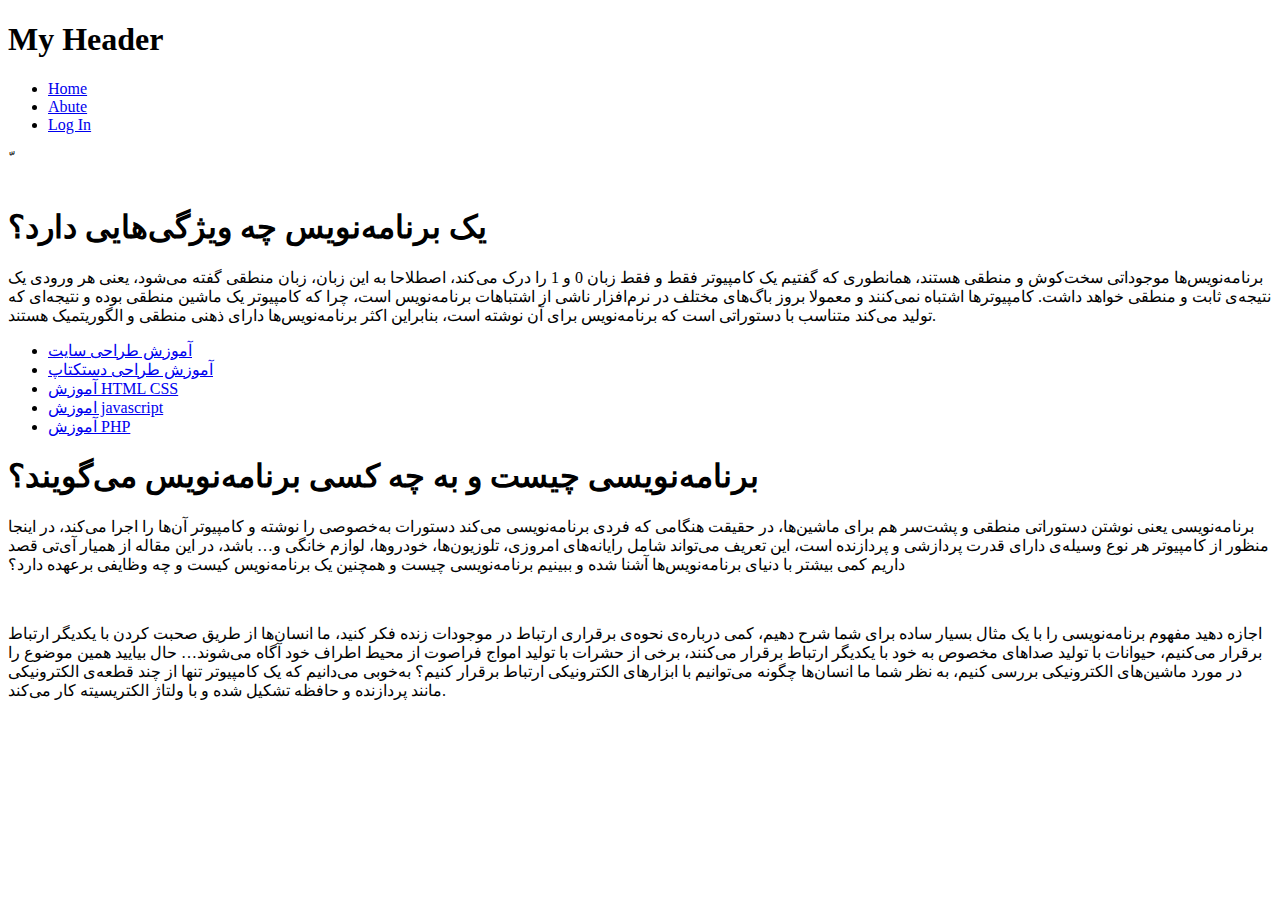
==== index.html @ f470459d "aded index.html" ====
<!DOCTYPE html>
<html lang="en">

<head>
  <meta charset="UTF-8">
  <meta http-equiv="X-UA-Compatible" content="IE=edge">
  <meta name="viewport" content="width=device-width, initial-scale=1.0">
  <link rel="stylesheet" href="https://cdnjs.cloudflare.com/ajax/libs/font-awesome/4.7.0/css/font-awesome.min.css">
  <link rel="stylesheet" href="./style.css">
  <link rel="stylesheet" href="path/to/font-awesome/css/font-awesome.min.css">
  <title>تمرین</title>

</head>

<body>



  <!-- جدول  -->
  <!-- <table>
    <th>Sites</th>
    <th>Views</th>
    <th>Clliks</th>
    <th>Average</th>
    <tr>
      <td class="color-list">Google</td>
      <td class="aria">7423</td>
      <td class="aria">9685</td>
      <td class="aria">19:25:45</td>
    </tr>
    <tr>
      <td class="color-list">twitter</td>
      <td class="aria">5826</td>
      <td class="aria">3398</td>
      <td class="aria">11:10:58</td>
    </tr>
    <tr>
      <td class="color-list">amazon</td>
      <td class="aria">5622</td>
      <td class="aria">9755</td>
      <td class="aria">14:20:36</td>
    <tr>
      <td class="color-list">GitHub</td>
      <td class="aria">5589</td>
      <td class="aria">2104</td>
      <td class="aria">6:14:20</td>
    </tr>
    </tr>
  </table> -->



  <!-- مینی پروژه -->

  <header class="header">
    <h1>My Header</h1>
    <div class="navbar">
      <nav>
        <ul>
          <li><a href="https://google.com">Home</a></li>
          <li><a href="https://google.com">Abute</a></li>
          <li><a href="/login-form/index.html">Log In</a></li>
        </ul>
      </nav>ّ
      <a href="#" class="logo">
        <img src="/imge/img1.png" alt="">
      </a>
      <div class="menoo">
        <span></span>
        <span></span>
        <span></span>
      </div>
    </div>
  </header>
  <div class="main">
    <aside>
      <a href="#">
        <img
          src="https://www.hamyarit.com/wp-content/webp-express/webp-images/uploads/2019/02/Programming-1.png-hamyarit.com-Programming-1.png.webp"
          alt="" class="img1">
      </a>
      <h1 class="h">یک برنامه‌نویس چه ویژگی‌هایی دارد؟</h1>
      <p>
        برنامه‌نویس‌ها موجوداتی سخت‌کوش و منطقی هستند، همانطوری که گفتیم یک کامپیوتر فقط و فقط زبان 0 و 1 را درک می‌کند،
        اصطلاحا به این زبان، زبان منطقی گفته می‌شود، یعنی هر ورودی یک نتیجه‌ی ثابت و منطقی خواهد داشت.

        کامپیوترها اشتباه نمی‌کنند و معمولا بروز باگ‌های مختلف در نرم‌افزار ناشی از اشتباهات برنامه‌نویس‌ است، چرا که
        کامپیوتر یک ماشین منطقی بوده و نتیجه‌ای که تولید می‌کند متناسب با دستوراتی است که برنامه‌نویس برای آن نوشته است،
        بنابراین اکثر برنامه‌نویس‌ها دارای ذهنی منطقی و الگوریتمیک هستند.
      </p>
      <ul>
        <li><a href="#">آموزش طراحی سایت</a></li>
        <li><a href="#">آموزش طراحی دستکتاپ</a></li>
        <li><a href="#"> آموزش HTML CSS</a></li>
        <li><a href="#">اموزش javascript</a></li>
        <li><a href="#"> آموزش PHP</a></li>
      </ul>
      <div class="space"></div>
    </aside>
    <main>
      <h1 class="text">برنامه‌نویسی چیست و به چه کسی برنامه‌نویس می‌گویند؟</h1>
      <p class="lorem">برنامه‌نویسی یعنی نوشتن دستوراتی منطقی و پشت‌سر هم برای ماشین‌ها، در حقیقت هنگامی که فردی
        برنامه‌نویسی می‌کند دستورات به‌خصوصی را نوشته و کامپیوتر آن‌ها را اجرا می‌کند، در اینجا منظور از کامپیوتر هر نوع
        وسیله‌ی دارای قدرت پردازشی و پردازنده است، این تعریف می‌تواند شامل رایانه‌های امروزی، تلوزیون‌ها، خودروها، لوازم
        خانگی و… باشد، در این مقاله از همیار آی‌تی قصد داریم کمی بیشتر با دنیای برنامه‌نویس‌ها آشنا شده و ببینیم
        برنامه‌نویسی چیست و همچنین یک برنامه‌نویس کیست و چه وظایفی برعهده دارد؟</p>
      <img src="https://www.hamyarit.com/wp-content/uploads/2019/02/programmers-1.gif-hamyarit.com-programmers-1.gif"
        alt="">
      <p class="lorem">اجازه دهید مفهوم برنامه‌نویسی را با یک مثال بسیار ساده برای شما شرح دهیم، کمی درباره‌ی نحوه‌ی
        برقراری ارتباط در موجودات زنده فکر کنید، ما انسان‌ها از طریق صحبت کردن با یکدیگر ارتباط برقرار می‌کنیم، حیوانات
        با تولید صداهای مخصوص به خود با یکدیگر ارتباط برقرار می‌کنند، برخی از حشرات با تولید امواج فراصوت از محیط اطراف
        خود آگاه می‌شوند…

        حال بیایید همین موضوع را در مورد ماشین‌های الکترونیکی بررسی کنیم، به نظر شما ما انسان‌ها چگونه می‌توانیم با
        ابزارهای الکترونیکی ارتباط برقرار کنیم؟ به‌خوبی می‌دانیم که یک کامپیوتر تنها از چند قطعه‌ی الکترونیکی مانند
        پردازنده و حافظه تشکیل شده و با ولتاژ الکتریسیته کار می‌کند.</p>
    </main>
  </div>





</body>

</html>
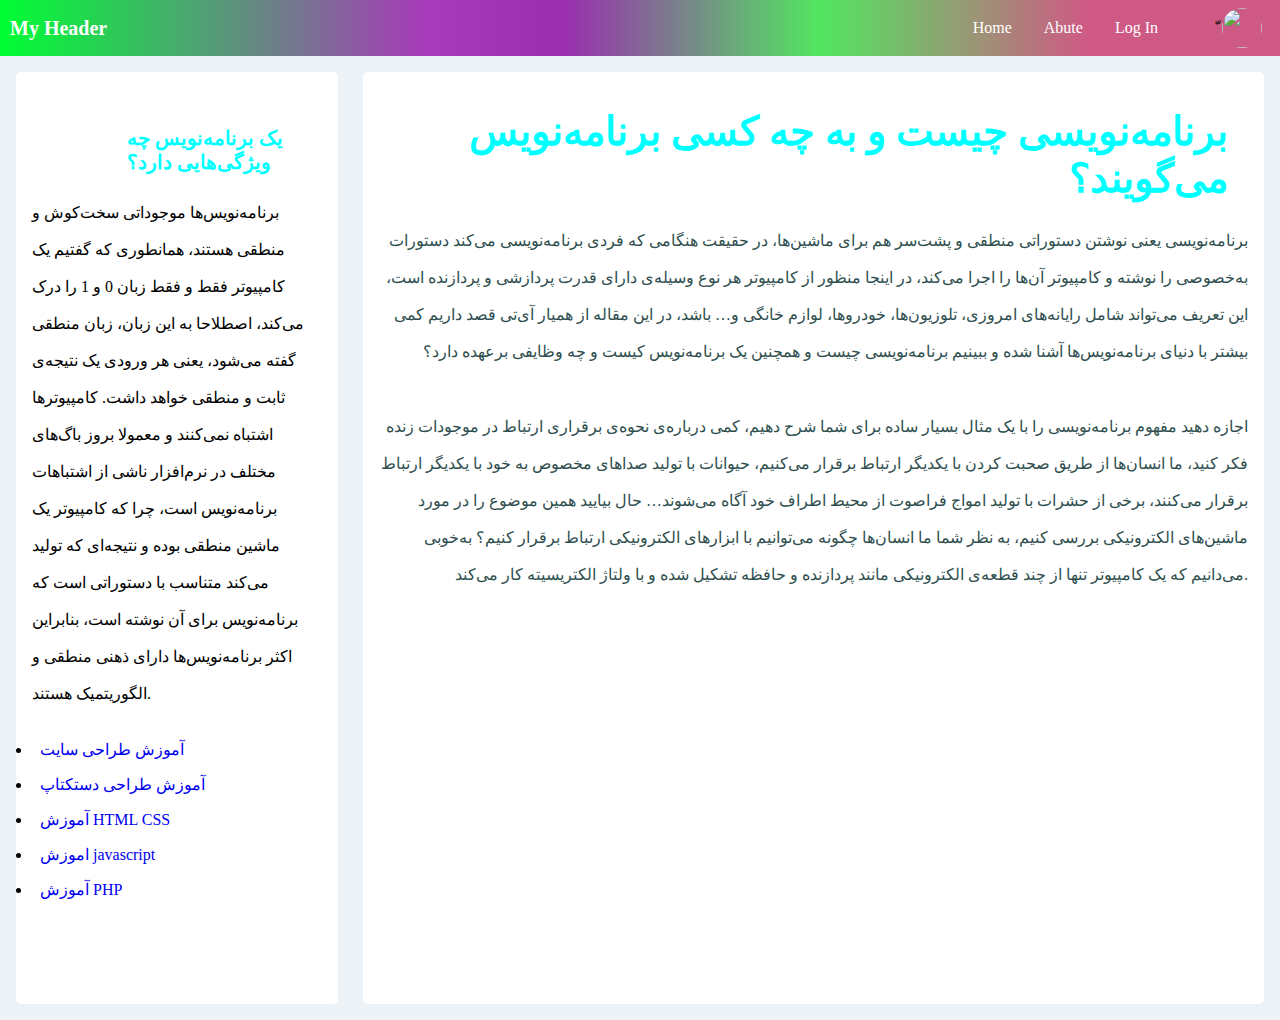
==== commit 18c3551a: "aded index.html" ====
--- a/index.html
+++ b/index.html
@@ -116,10 +116,7 @@
         پردازنده و حافظه تشکیل شده و با ولتاژ الکتریسیته کار می‌کند.</p>
     </main>
   </div>
-
-
-
-
+  
 
 </body>
 
--- a/style.css
+++ b/style.css
@@ -0,0 +1,199 @@
+/* جدول */
+
+
+/* *{
+    background-color: rgb(52, 9, 61);
+}
+table ,th , td{
+    border: 2px solid rgb(0, 0, 0);
+    border-collapse: collapse;
+    padding: 20px;
+}
+
+table{
+    width: 80%;
+    color: rgb(115, 255, 0);
+    margin: 117px;
+}
+th{
+    color: rgb(0, 247, 185);
+    width: 20px;
+    height: 90px;
+    padding-left: 10px;
+    border: none;
+}
+td{
+    height: 50px;
+    text-align: center;
+}
+
+table{
+    empty-cells: show;
+}
+td:hover{
+    background-color: #f5f;
+    color: #000;
+    cursor: pointer;
+}
+td{
+    text-align: left;
+    text-shadow: 5px yellow;
+}
+.color-titel{
+    color: rgb(72, 0, 255);
+}
+tr:nth-child(even){
+    background-color: rgba(113, 113, 113, 0.867);
+}
+.color-list{
+    color: rgb(249, 0, 236);
+}
+.aria{
+    text-align: center;
+    text-align: center;
+} */
+
+
+
+
+
+
+/* مینی پروژه */
+
+* {
+    margin: 0;
+    padding: 0;
+}
+
+.header {
+    display: flex;
+    justify-content: space-between;
+    align-items: center;
+    padding: 0 10px;
+    background: rgb(0, 255, 51);
+    background: linear-gradient(90deg, rgba(0, 255, 51, 1) 0%, rgba(167, 59, 185, 1) 33%, rgba(154, 46, 175, 1) 44%, rgba(82, 230, 96, 1) 64%, rgba(207, 89, 133, 1) 85%);
+}
+
+.navbar {
+    display: flex;
+    align-items: center;
+}
+
+.navbar ul {
+    display: flex;
+    list-style-type: none;
+}
+
+.navbar a {
+    padding: 8px;
+    text-decoration: none;
+    color: #ffffff;
+}
+
+.logo img {
+    width: 40px;
+    height: 40px;
+    border-radius: 50px;
+    display: none;
+}
+
+h1 {
+    color: #ffffff;
+    font-size: 20px;
+    font-weight: bold;
+}
+nav{
+    display: none;
+}
+@media (min-width:765px) {
+    .menoo{
+        display: none;
+    }
+    nav{
+        display: flex;
+    }
+    .logo img{
+        display: flex;
+    }
+    
+}
+.menoo span{
+    display: block;
+    width: 20px;
+    height: 5px;
+    background-color: black;
+    margin: 5px 0;
+    border-radius: 10px;
+}
+
+nav {
+    margin-right: 40px;
+}
+
+body {
+    background-color: #edf2f7;
+}
+
+.main {
+    display: flex;
+    margin: 1rem;
+}
+
+aside {
+    width: 25%;
+    margin-right: 25px;
+}
+
+main {
+    width: 75%;
+}
+
+main,
+aside {
+    background: #ffffff;
+    height: 900px;
+    border-radius: 5px;
+    box-shadow: 0 4px 4px 0 rgba(0, 0, 0, 0);
+    padding: 1rem;
+}
+
+.img1 {
+    width: 300px;
+}
+
+ul a {
+    text-decoration: none;
+}
+
+ul li {
+    padding: 8px;
+}
+
+
+.h {
+    text-decoration: rtl;
+    color: aqua;
+    margin: 20px 0;
+    margin-left: 95px;
+}
+
+p {
+    margin-bottom: 20px;
+    line-height: 37px;
+}
+
+.space {
+    height: 80px;
+}
+
+.text {
+    color: aqua;
+    font-size: 40px;
+    text-align: end;
+    margin: 20px;
+}
+
+.lorem {
+    color: darkslategray;
+    text-align: end;
+}
